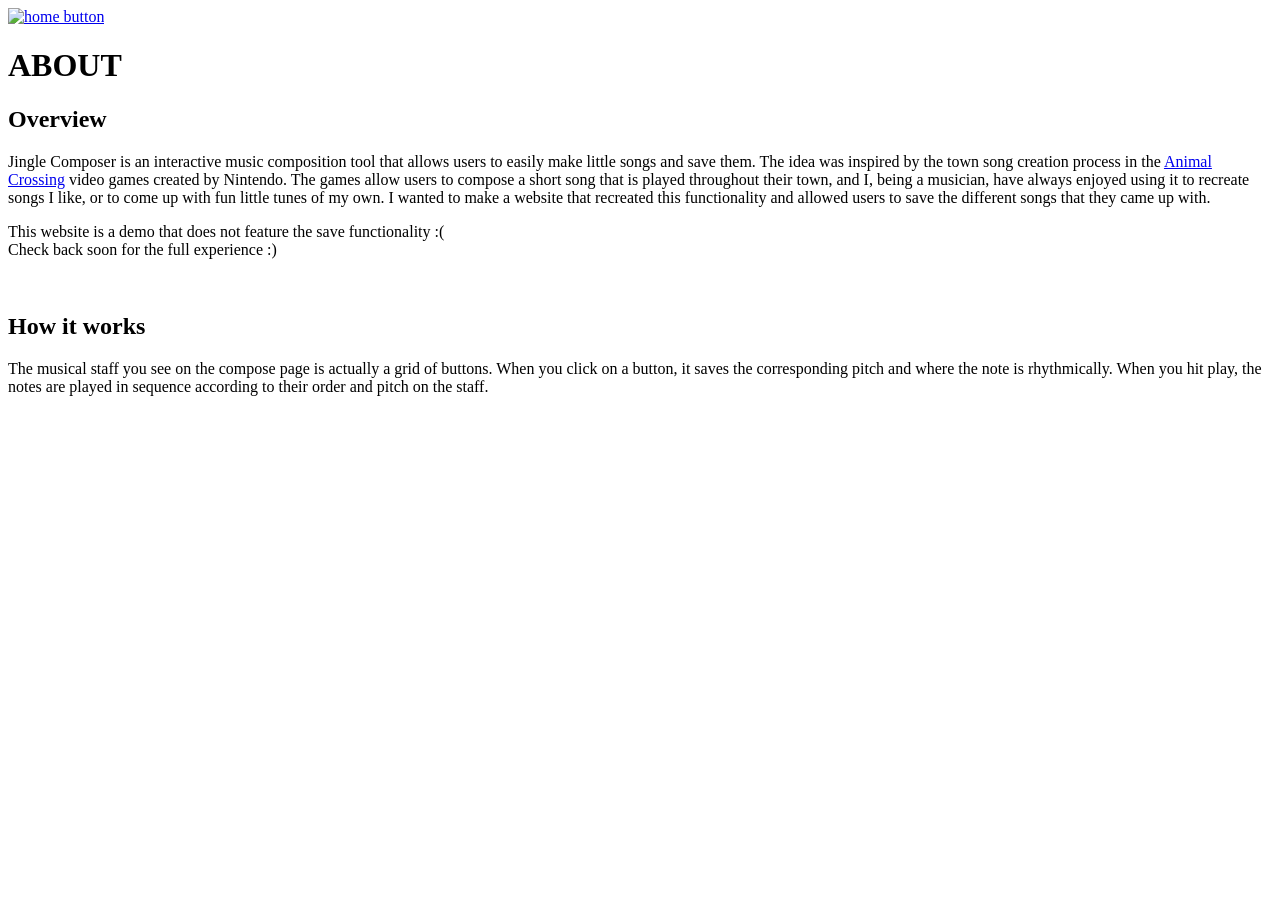
==== about.html @ ef82b43a "Updated site for demo purposes" ====
<!doctype html>
<html lang="en">

<head>
  <meta charset="utf-8">
  <title>Jingle Composer</title>
  <meta name="description" content="">
  <meta name="viewport" content="width=device-width, initial-scale=1">
  <link rel="stylesheet" href="css/style.css">
  <link href='https://fonts.googleapis.com/css?family=Alexandria' rel='stylesheet'>
</head>

<body>
<a class="home" href="index.html"><img src="img/home.png" alt="home button"/></a>
  <h1>ABOUT</h1>
  <div class="about-content">
    <h2>Overview</h2>
    <p>
        Jingle Composer is an interactive music composition tool that allows users to easily make little songs and save them. The idea was inspired by the town
        song creation process in the <a href="https://en.wikipedia.org/wiki/Animal_Crossing">Animal Crossing</a> video games created by Nintendo. The games
        allow users to compose a short song that is played throughout their town, and I, being a musician, have always enjoyed using it to recreate songs I like,
        or to come up with fun little tunes of my own. I wanted to make a website that recreated this functionality and allowed users to save the different songs
        that they came up with.
    </p>
    <p>
        This website is a demo that does not feature the save functionality :(<br>Check  back soon for the full experience :)
    </p>
    <br>
    <h2>How it works</h2>
    <p>
        The musical staff you see on the compose page is actually a grid of buttons. When you click on a button, it saves the corresponding pitch and where the
        note is rhythmically. When you hit play, the notes are played in sequence according to their order and pitch on the staff.
    </p>
    
  </div>
</body>



</html>
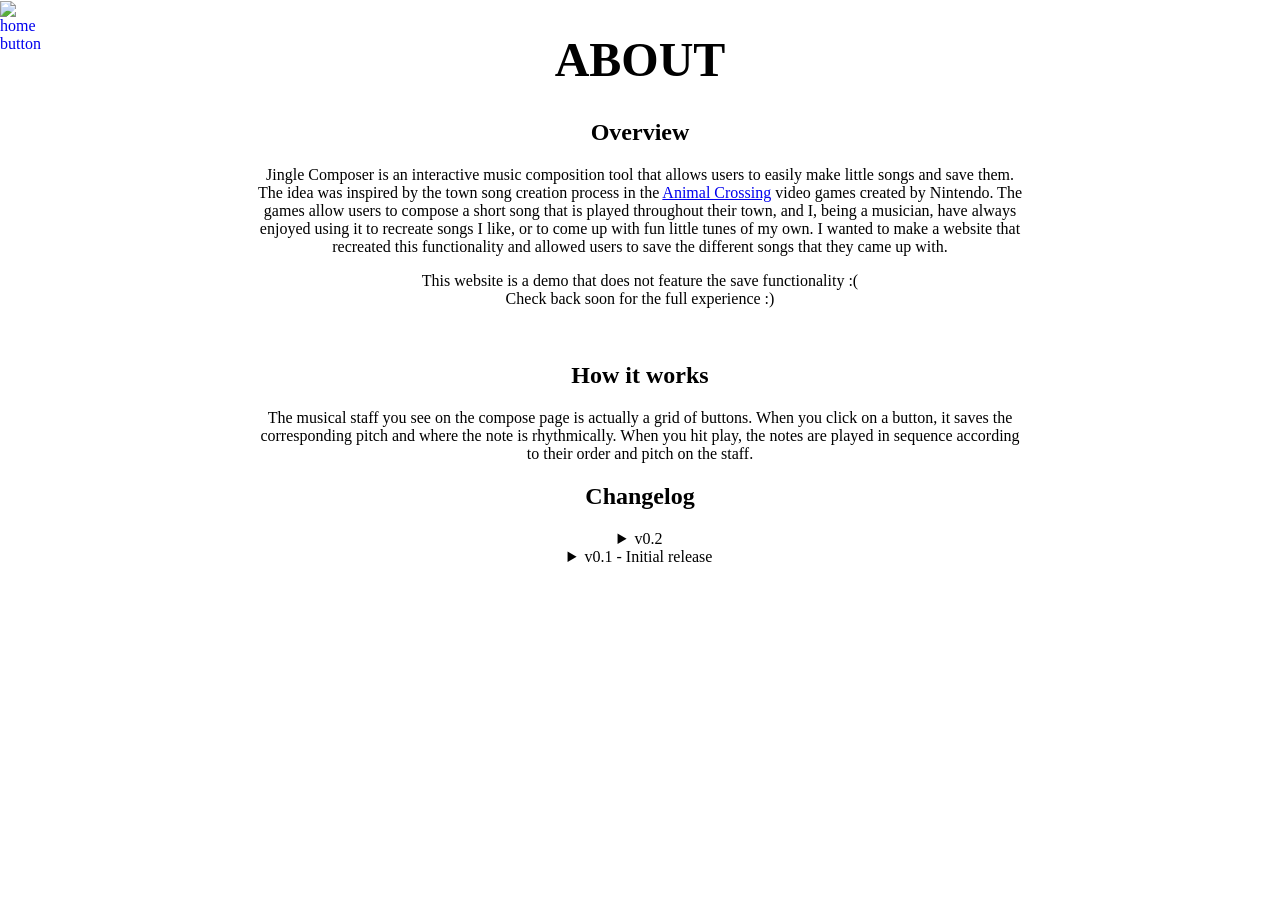
==== commit 6d58a102: "Updated version and added changelog" ====
--- a/about.html
+++ b/about.html
@@ -31,7 +31,21 @@
         The musical staff you see on the compose page is actually a grid of buttons. When you click on a button, it saves the corresponding pitch and where the
         note is rhythmically. When you hit play, the notes are played in sequence according to their order and pitch on the staff.
     </p>
-    
+
+    <h2>Changelog</h2>
+    <details>
+      <summary>v0.2</summary>
+      <ul>
+      <li>Added instrument selection including piano, marimba, trumpet, flute, guitar, and saxophone</li>
+      </ul>
+    </details>
+    <details>
+      <summary>v0.1 - Initial release</summary>
+      <ul>
+      <li>Interactive note grid</li>
+      <li>Ability to play and edit jingle</li>
+      </ul>
+    </details>
   </div>
 </body>
 
--- a/css/style.css
+++ b/css/style.css
@@ -0,0 +1,46 @@
+body{
+  margin: 0;
+  font-family: 'Alexandria';
+}
+
+h1{
+  text-align: center;
+  font-size: 3rem;
+}
+
+.content{
+  margin-top:7%;
+  margin-bottom: auto;
+  display: flex;
+  flex-direction: column;
+  text-align: center;
+  justify-content: center;
+}
+
+.navButton{
+  background-color: rgb(240, 239, 239);
+  border-radius: 15px;
+  border: 1px solid rgb(217, 217, 217);
+  font-family: 'Alexandria';
+  padding: 14px;
+  margin: 10px;
+  font-size: 1.5rem;
+}
+
+.home img{
+  position: absolute;
+  width: 50px;
+  top: 1px;
+}
+
+.about-content{
+  margin-right: auto;
+  margin-left: auto;
+  text-align: center;
+  width: 60%;
+}
+
+.about-content ul{
+  list-style-type: none;
+  margin-bottom: 50px;
+}
